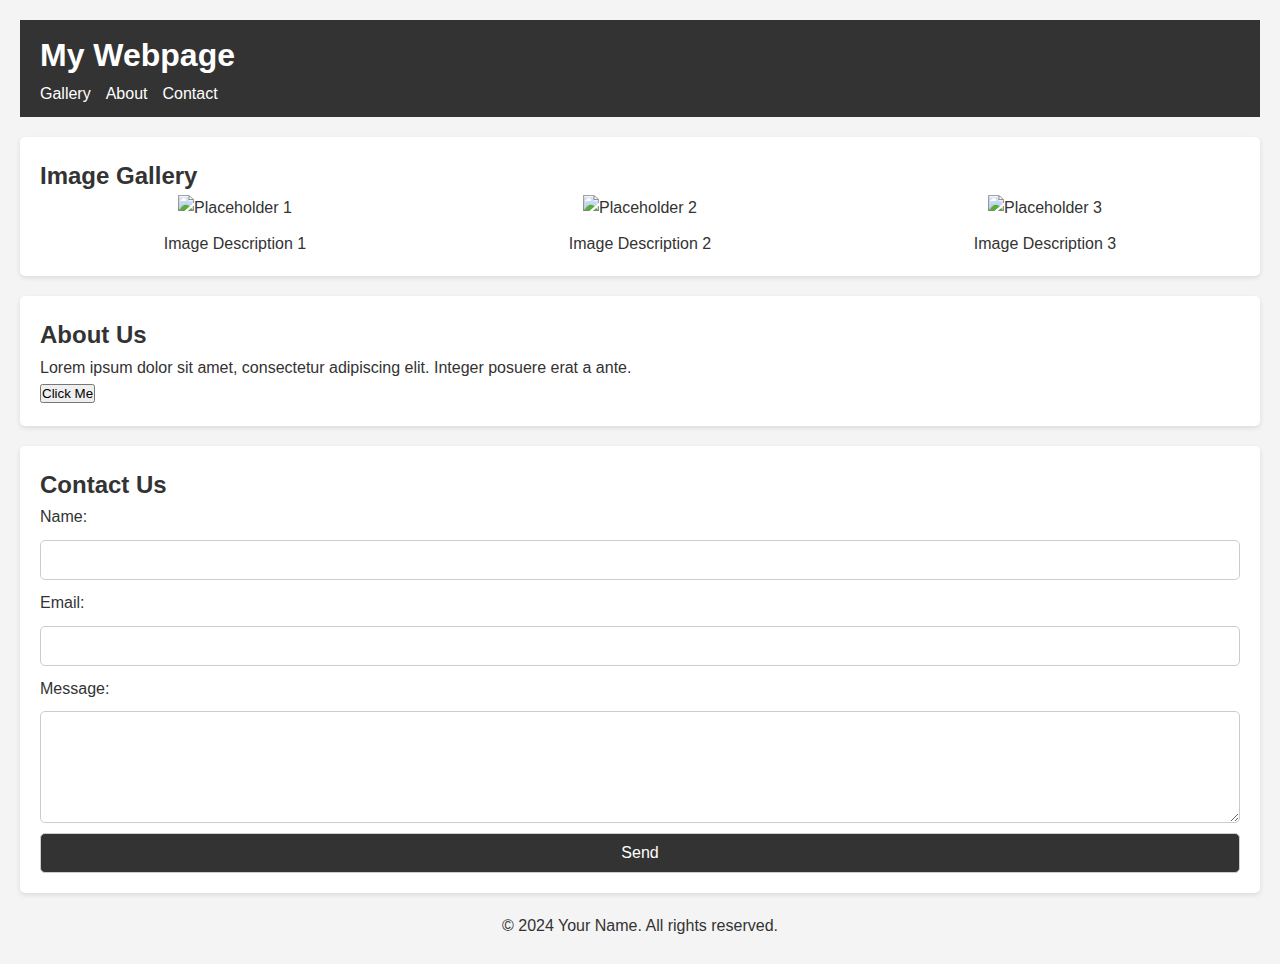
==== index.html @ e8ac3a10 "Initial commit" ====
<!DOCTYPE html>
<html lang="en">

<head>
    <meta charset="UTF-8">
    <meta name="viewport" content="width=device-width, initial-scale=1.0">
    <meta name="description" content="A simple webpage with a JavaScript onclick event and a clean layout using CSS Flexbox.">
    <meta name="author" content="Your Name">
    <title>Simple Webpage</title>
    <link rel="stylesheet" href="css/style.css">
</head>

<body>
    <header>
        <nav>
            <h1>My Webpage</h1>
            <ul>
                <li><a href="#section1">Gallery</a></li>
                <li><a href="#section2">About</a></li>
                <li><a href="#section3">Contact</a></li>
            </ul>
        </nav>
    </header>

    <main>
        <!-- Gallery Section -->
        <section id="section1" class="gallery-section">
            <h2>Image Gallery</h2>
            <div class="gallery">
                <div class="card">
                    <img src="https://via.placeholder.com/150" alt="Placeholder 1">
                    <p>Image Description 1</p>
                </div>
                <div class="card">
                    <img src="https://via.placeholder.com/150" alt="Placeholder 2">
                    <p>Image Description 2</p>
                </div>
                <div class="card">
                    <img src="https://via.placeholder.com/150" alt="Placeholder 3">
                    <p>Image Description 3</p>
                </div>
            </div>
        </section>

        <!-- About Section -->
        <section id="section2" class="about-section">
            <h2>About Us</h2>
            <p>Lorem ipsum dolor sit amet, consectetur adipiscing elit. Integer posuere erat a ante.</p>
            <button id="alertButton">Click Me</button>
        </section>

        <!-- Contact Section -->
        <section id="section3" class="contact-section">
            <h2>Contact Us</h2>
            <form>
                <label for="name">Name:</label>
                <input type="text" id="name" name="name" required>
                
                <label for="email">Email:</label>
                <input type="email" id="email" name="email" required>
                
                <label for="message">Message:</label>
                <textarea id="message" name="message" rows="5" required></textarea>
                
                <button type="submit">Send</button>
            </form>
        </section>
    </main>

    <footer>
        <p>&copy; 2024 Your Name. All rights reserved.</p>
    </footer>

    <script src="js/script.js"></script>
</body>

</html>
---- css/style.css ----
/* General Reset */
* {
    margin: 0;
    padding: 0;
    box-sizing: border-box;
}

body {
    font-family: Arial, sans-serif;
    line-height: 1.6;
    color: #333;
    background-color: #f4f4f4;
    padding: 20px;
}

header {
    background-color: #333;
    color: #fff;
    padding: 10px 20px;
}

header h1 {
    margin: 0;
}

nav ul {
    list-style: none;
    display: flex;
    gap: 15px;
}

nav ul li {
    display: inline;
}

nav ul li a {
    color: #fff;
    text-decoration: none;
}

/* Main Content */
main {
    margin: 20px 0;
}

section {
    margin: 20px 0;
    padding: 20px;
    background: #fff;
    border-radius: 5px;
    box-shadow: 0 2px 5px rgba(0, 0, 0, 0.1);
}

/* Gallery Section */
.gallery {
    display: flex;
    justify-content: space-around;
    gap: 15px;
}

.card {
    text-align: center;
}

.card img {
    width: 100px;
    height: 100px;
    object-fit: cover;
    margin-bottom: 10px;
}

/* Contact Form */
form {
    display: flex;
    flex-direction: column;
    gap: 10px;
}

form input, form textarea, form button {
    padding: 10px;
    font-size: 1rem;
    border: 1px solid #ccc;
    border-radius: 5px;
}

form button {
    background-color: #333;
    color: #fff;
    cursor: pointer;
    transition: background 0.3s ease;
}

form button:hover {
    background-color: #555;
}

footer {
    text-align: center;
    margin-top: 20px;
}
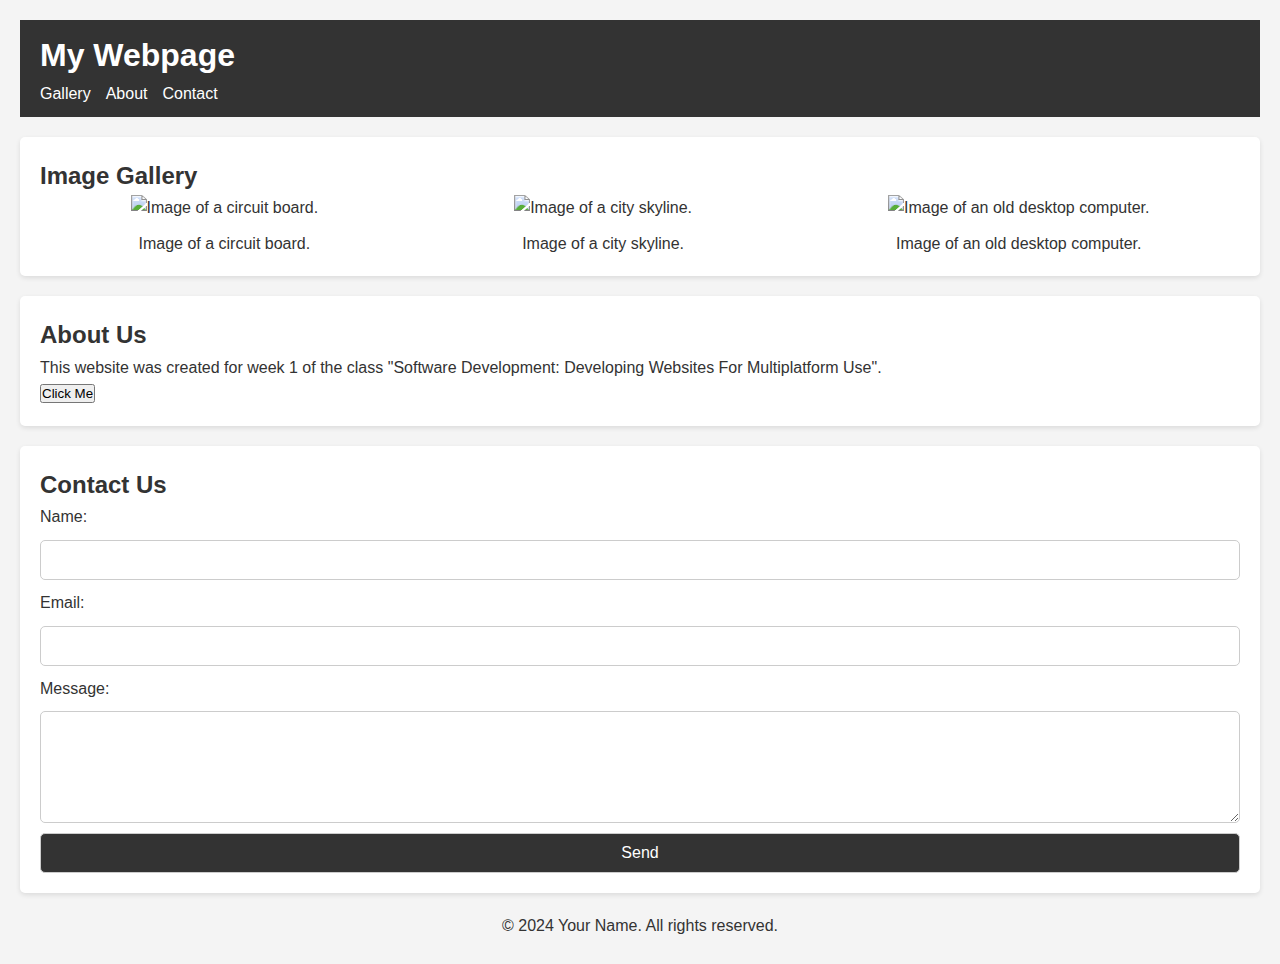
==== commit a810b9f4: "Task 1 - changed text and images." ====
--- a/index.html
+++ b/index.html
@@ -28,16 +28,16 @@
             <h2>Image Gallery</h2>
             <div class="gallery">
                 <div class="card">
-                    <img src="https://via.placeholder.com/150" alt="Placeholder 1">
-                    <p>Image Description 1</p>
+                    <img src="https://unsplash.com/photos/tilt-shift-photography-of-green-computer-motherboard-bN5XdU-bap4" alt="Image of a circuit board.">
+                    <p>Image of a circuit board.</p>
                 </div>
                 <div class="card">
-                    <img src="https://via.placeholder.com/150" alt="Placeholder 2">
-                    <p>Image Description 2</p>
+                    <img src="https://unsplash.com/photos/a-city-at-night-SMVPYfE-TcQ" alt="Image of a city skyline.">
+                    <p>Image of a city skyline.</p>
                 </div>
                 <div class="card">
-                    <img src="https://via.placeholder.com/150" alt="Placeholder 3">
-                    <p>Image Description 3</p>
+                    <img src="https://unsplash.com/photos/an-old-computer-with-a-keyboard-and-mouse-hoZeHN9fxvk" alt="Image of an old desktop computer.">
+                    <p>Image of an old desktop computer.</p>
                 </div>
             </div>
         </section>
@@ -45,7 +45,7 @@
         <!-- About Section -->
         <section id="section2" class="about-section">
             <h2>About Us</h2>
-            <p>Lorem ipsum dolor sit amet, consectetur adipiscing elit. Integer posuere erat a ante.</p>
+            <p>This website was created for week 1 of the class "Software Development: Developing Websites For Multiplatform Use".</p>
             <button id="alertButton">Click Me</button>
         </section>
 
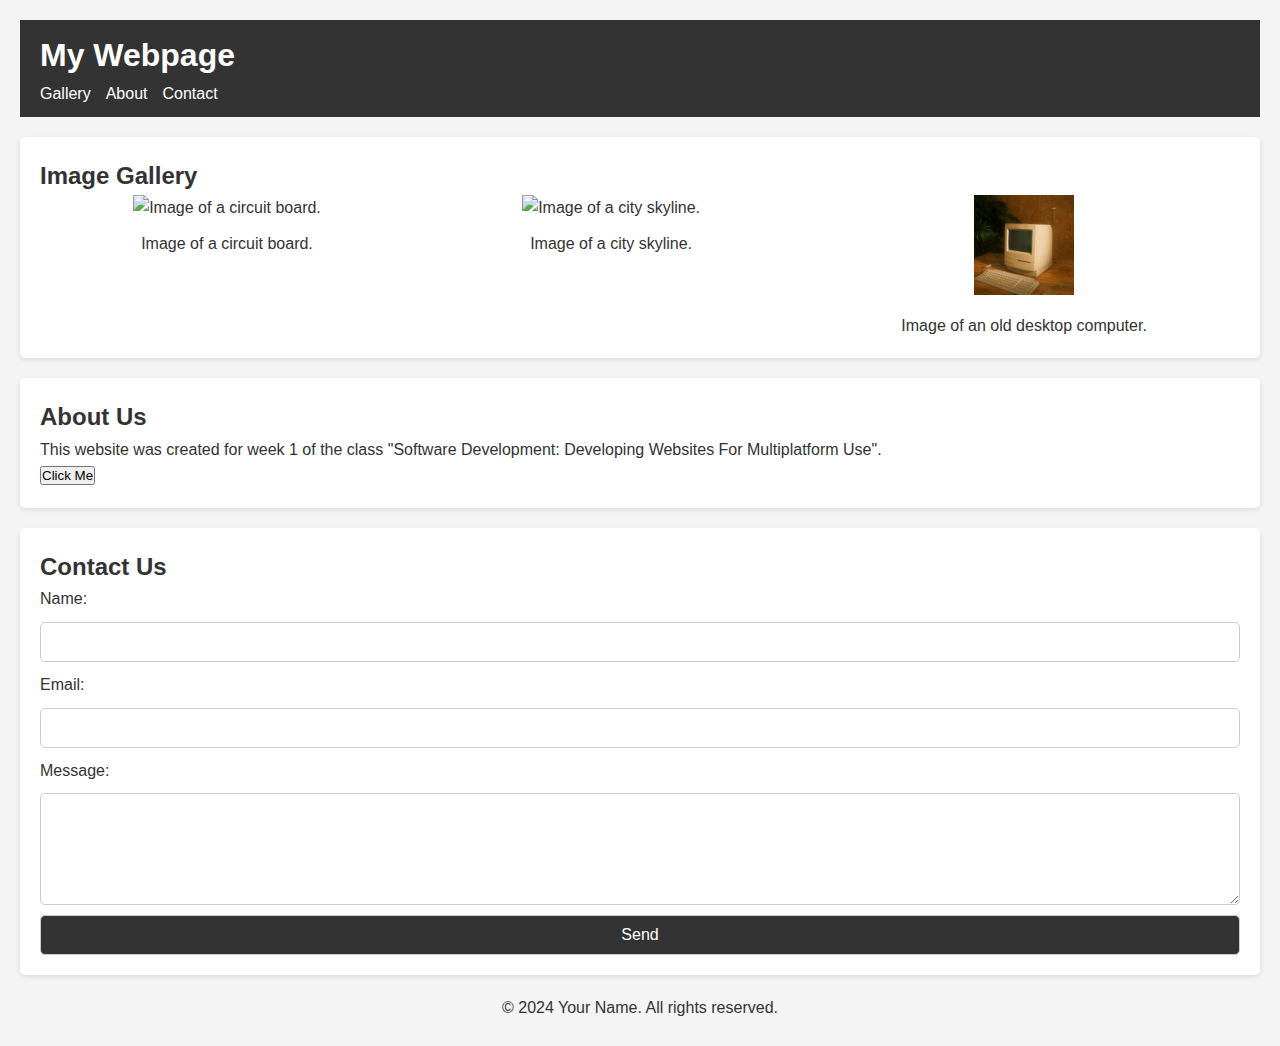
==== commit 200ae0fa: "Fixed all images" ====
--- a/index.html
+++ b/index.html
@@ -28,15 +28,15 @@
             <h2>Image Gallery</h2>
             <div class="gallery">
                 <div class="card">
-                    <img src="https://unsplash.com/photos/tilt-shift-photography-of-green-computer-motherboard-bN5XdU-bap4" alt="Image of a circuit board.">
+                    <img src="images/image1.jpg" alt="Image of a circuit board.">
                     <p>Image of a circuit board.</p>
                 </div>
                 <div class="card">
-                    <img src="https://unsplash.com/photos/a-city-at-night-SMVPYfE-TcQ" alt="Image of a city skyline.">
+                    <img src="images/image2.jpg" alt="Image of a city skyline.">
                     <p>Image of a city skyline.</p>
                 </div>
                 <div class="card">
-                    <img src="https://unsplash.com/photos/an-old-computer-with-a-keyboard-and-mouse-hoZeHN9fxvk" alt="Image of an old desktop computer.">
+                    <img src="images/image3.jpg" alt="Image of an old desktop computer.">
                     <p>Image of an old desktop computer.</p>
                 </div>
             </div>
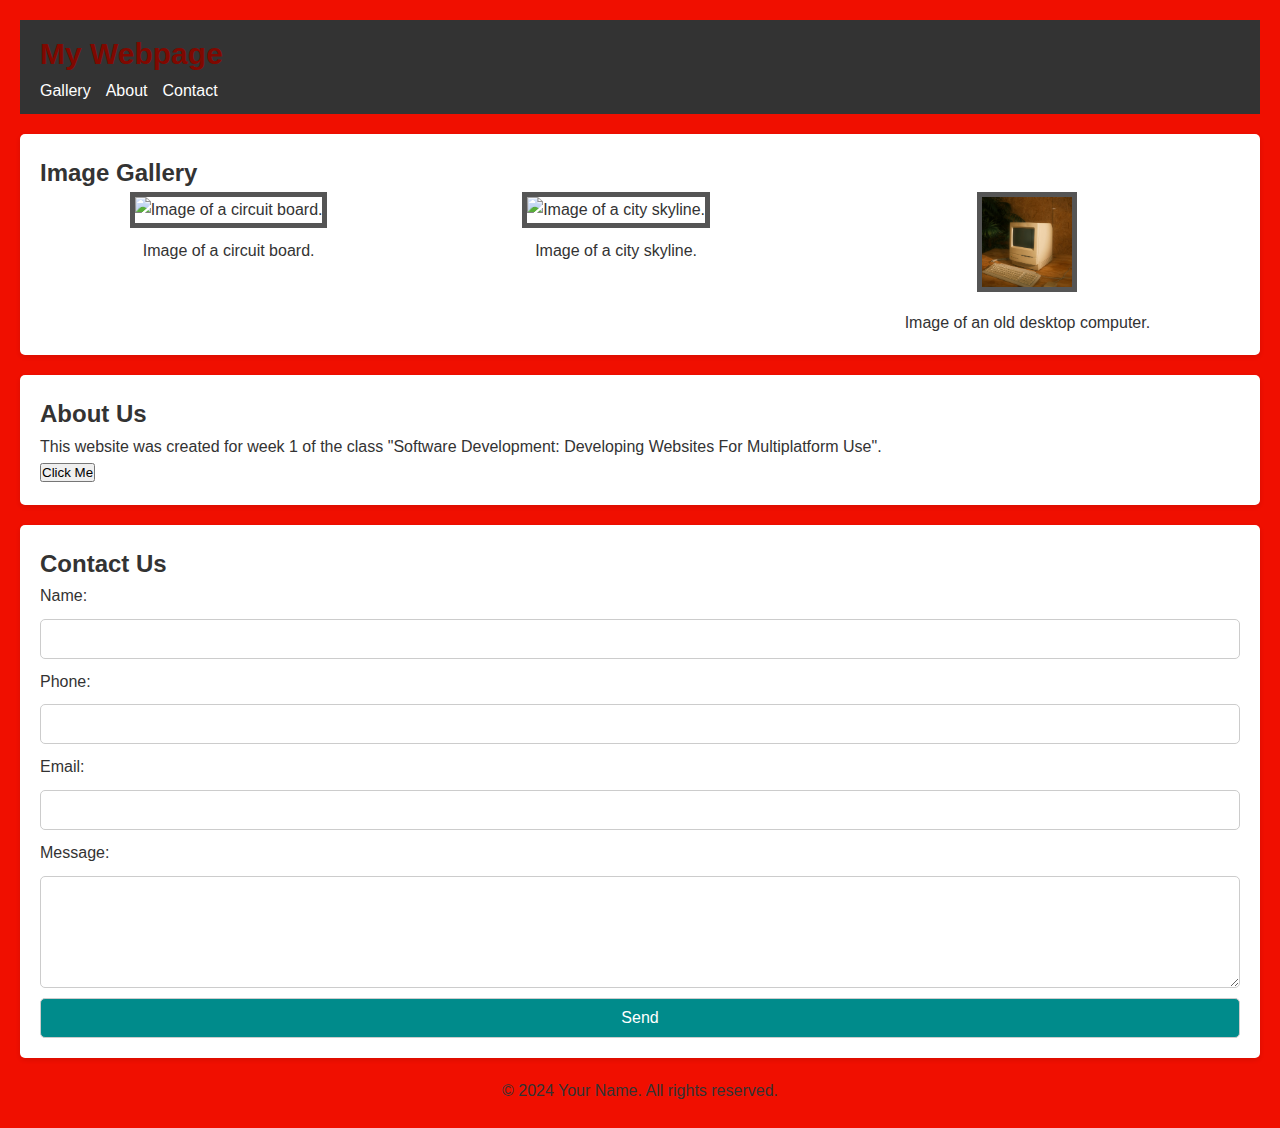
==== commit 1a9d71c1: "Task 5" ====
--- a/index.html
+++ b/index.html
@@ -56,6 +56,9 @@
                 <label for="name">Name:</label>
                 <input type="text" id="name" name="name" required>
                 
+                <label for="phone">Phone:</label>
+                <input type="phone" id="phone" name="phone" required>
+
                 <label for="email">Email:</label>
                 <input type="email" id="email" name="email" required>
                 
--- a/css/style.css
+++ b/css/style.css
@@ -9,7 +9,7 @@
     font-family: Arial, sans-serif;
     line-height: 1.6;
     color: #333;
-    background-color: #f4f4f4;
+    background-color: #f00f00;
     padding: 20px;
 }
 
@@ -21,6 +21,8 @@
 
 header h1 {
     margin: 0;
+    font-size: 30px;
+    color: #800800;
 }
 
 nav ul {
@@ -36,6 +38,10 @@
 nav ul li a {
     color: #fff;
     text-decoration: none;
+}
+
+nav ul li a:hover{
+    color: green;
 }
 
 /* Main Content */
@@ -67,6 +73,7 @@
     height: 100px;
     object-fit: cover;
     margin-bottom: 10px;
+    border: 5px solid #555;
 }
 
 /* Contact Form */
@@ -84,14 +91,14 @@
 }
 
 form button {
-    background-color: #333;
+    background-color: darkcyan;
     color: #fff;
     cursor: pointer;
     transition: background 0.3s ease;
 }
 
 form button:hover {
-    background-color: #555;
+    background-color: cyan;
 }
 
 footer {
